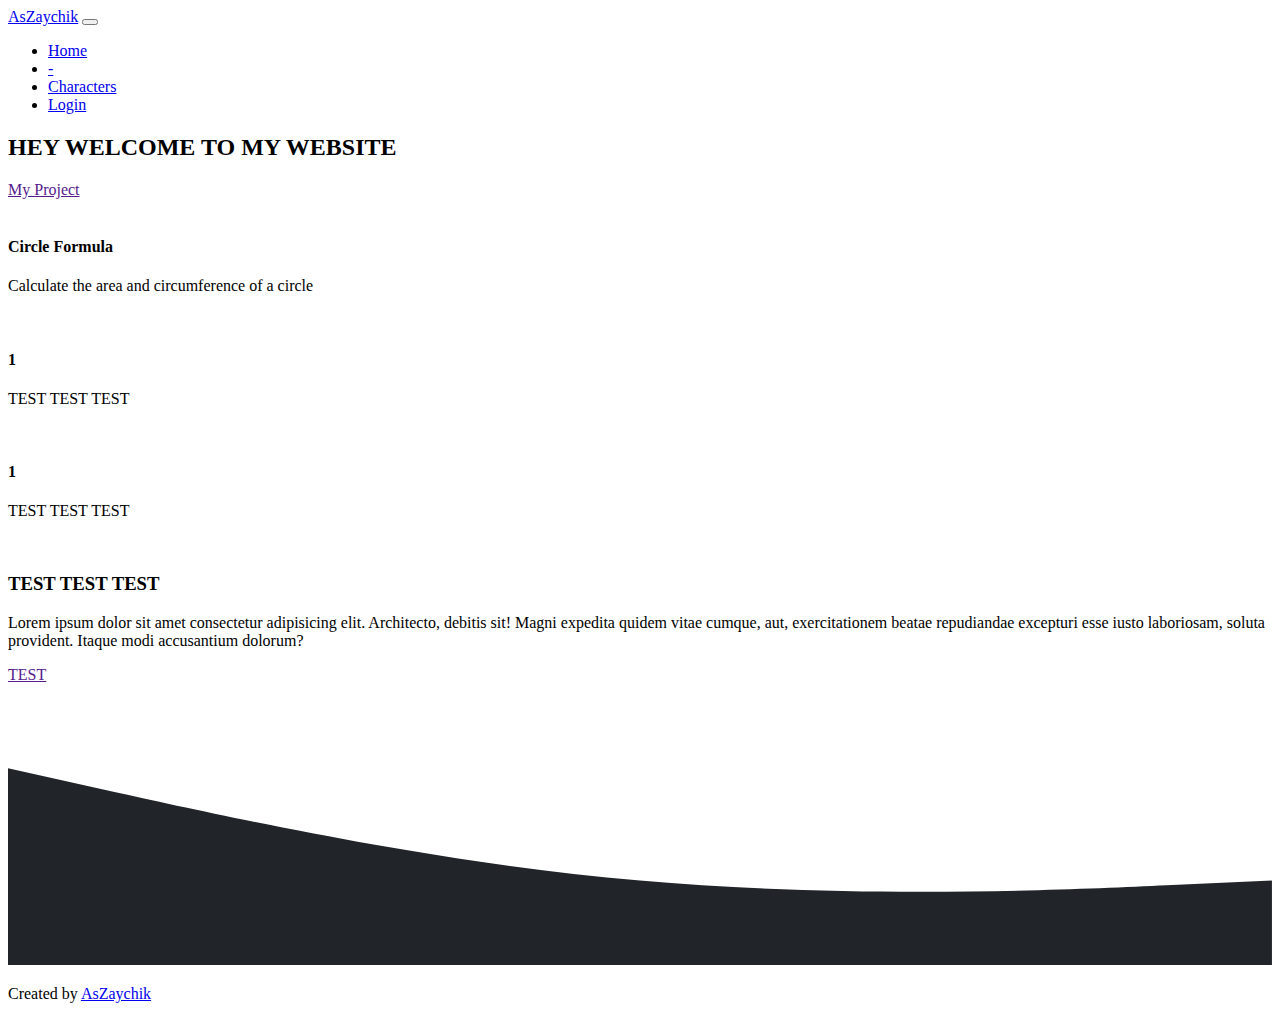
==== home.html @ 8f4fe65b "adding index.html" ====
<!DOCTYPE html>
<html lang="en">
  <head>
    <!-- Required meta tags -->
    <meta charset="utf-8" />
    <meta name="viewport" content="width=device-width, initial-scale=1" />

    <!-- Bootstrap CSS -->
    <link href="https://cdn.jsdelivr.net/npm/bootstrap@5.1.3/dist/css/bootstrap.min.css" rel="stylesheet" integrity="sha384-1BmE4kWBq78iYhFldvKuhfTAU6auU8tT94WrHftjDbrCEXSU1oBoqyl2QvZ6jIW3" crossorigin="anonymous" />
    <!-- My CSS -->
    <link rel="stylesheet" href="style.css" />
    <!-- MY CSS -->
    <title>HOME</title>
  </head>
  <body id="home">
    <!-- Navbar -->
    <nav class="navbar navbar-expand-lg navbar-dark">
      <div class="container-fluid">
        <a class="navbar-brand" href="index.html">AsZaychik</a>
        <button class="navbar-toggler" type="button" data-bs-toggle="collapse" data-bs-target="#navbarNav" aria-controls="navbarNav" aria-expanded="false" aria-label="Toggle navigation">
          <span class="navbar-toggler-icon"></span>
        </button>
        <div class="collapse navbar-collapse" id="navbarNav">
          <ul class="navbar-nav ms-auto">
            <li class="nav-item">
              <a class="nav-link active" aria-current="page" href="home.html">Home</a>
            </li>
            <li class="nav-item">
              <a class="nav-link" href="#about">-</a>
            </li>
            <li class="nav-item">
              <a class="nav-link" href="characters.php">Characters</a>
            </li>
            <li class="nav-item">
              <a class="active btn btn-dark btn-landing" href="login.php">Login</a>
            </li>
          </ul>
        </div>
      </div>
    </nav>
    <!-- Navbar -->
    <!-- Jumbotron -->
    <section class="jumbotron jumbotron-image">
      <div class="container">
        <h2 class="mb-5">HEY WELCOME TO MY WEBSITE</h2>
        <a href="" class="btn btn-dark btn-landing">My Project</a>
      </div>
    </section>
    <!-- Jumbotron -->

    <!-- Container -->
    <div class="container">
      <!-- Panel -->
      <div class="row justify-content-center">
        <div class="col-10 info-panel">
          <div class="row">
            <div class="col-lg">
              <a href="circle-formula.php"><img src="src/luis-eusebio-5SUt9q8jQrQ-unsplash.jpg" alt="" class="rounded-circle" /></a>
              <h4>Circle Formula</h4>
              <p>Calculate the area and circumference of a circle</p>
            </div>
            <div class="col-lg">
              <a href=""><img src="src/Kozeki Ui.jpg" alt="" class="rounded-circle" /></a>
              <h4>1</h4>
              <p>TEST TEST TEST</p>
            </div>
            <div class="col-lg">
              <a href=""><img src="src/Kozeki Ui.jpg" alt="" class="rounded-circle" /></a>
              <h4>1</h4>
              <p>TEST TEST TEST</p>
            </div>
          </div>
        </div>
      </div>
      <!-- Panel -->
      <!-- Content -->
      <section class="content">
        <div class="row">
          <div class="col-lg-6">
            <img src="src/Kozeki Ui.jpg" alt="" class="img-fluid" />
          </div>
          <div class="col-lg-5">
            <h3>TEST TEST TEST</h3>
            <p>
              Lorem ipsum dolor sit amet consectetur adipisicing elit. Architecto, debitis sit! Magni expedita quidem vitae cumque, aut, exercitationem beatae repudiandae excepturi esse iusto laboriosam, soluta provident. Itaque modi
              accusantium dolorum?
            </p>
            <a href="" class="btn btn-dark btn-landing">TEST</a>
          </div>
        </div>
      </section>
      <!-- Content -->
    </div>
    <svg xmlns="http://www.w3.org/2000/svg" viewBox="0 0 1440 320">
      <path
        fill="#212529"
        fill-opacity="1"
        d="M0,96L120,122.7C240,149,480,203,720,224C960,245,1200,235,1320,229.3L1440,224L1440,320L1320,320C1200,320,960,320,720,320C480,320,240,320,120,320L0,320Z"
        data-darkreader-inline-fill=""
        style="--darkreader-inline-fill: #1c1e1f"
      ></path>
    </svg>
    <!-- Container -->
    <!-- Footer -->
    <footer class="bg-dark text-center pb-5">
      <p class="text-light">Created by <a href="https://www.facebook.com/AsZaychik" class="text-light fw-bold">AsZaychik</a></p>
    </footer>
    <!-- Footer -->
    <script src="https://cdn.jsdelivr.net/npm/bootstrap@5.1.3/dist/js/bootstrap.bundle.min.js" integrity="sha384-ka7Sk0Gln4gmtz2MlQnikT1wXgYsOg+OMhuP+IlRH9sENBO0LRn5q+8nbTov4+1p" crossorigin="anonymous"></script>
  </body>
</html>
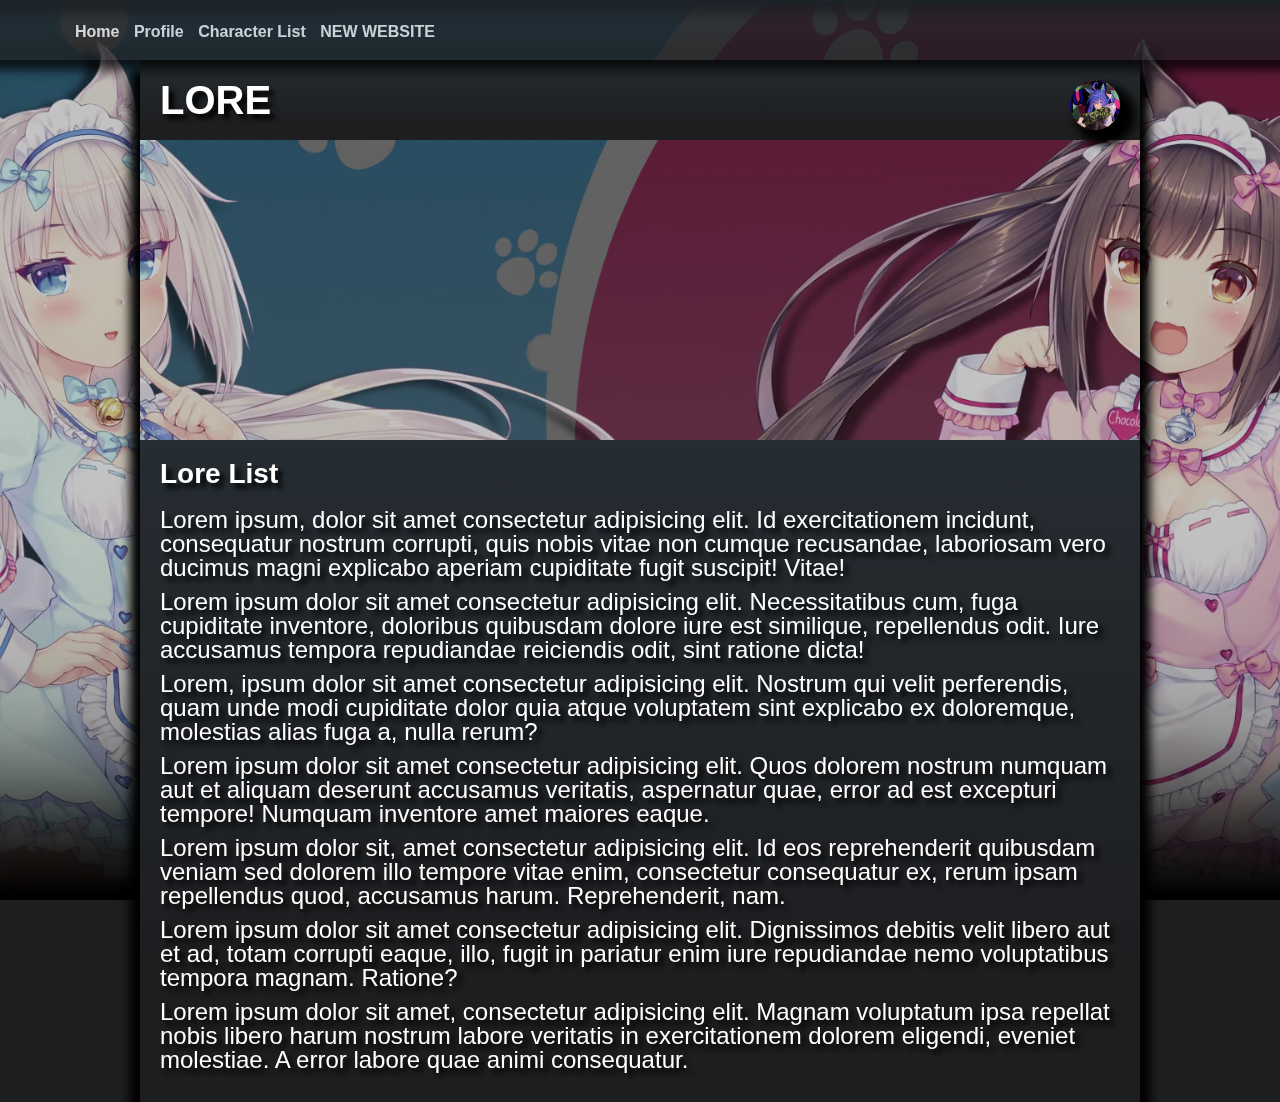
==== commit db8312f1: "commit" ====
--- a/home.html
+++ b/home.html
@@ -1,111 +1,51 @@
-<!DOCTYPE html>
-<html lang="en">
+<html>
   <head>
-    <!-- Required meta tags -->
-    <meta charset="utf-8" />
-    <meta name="viewport" content="width=device-width, initial-scale=1" />
+    <meta name="viewport" content="width=device-width,initial-scale=1" />
+    <title>HOME</title>
+    <link rel="stylesheet" type="text/css" href="reset.css" />
+    <link rel="stylesheet" href="old-style.css" />
+    <video class="background-video" autoplay loop muted poster="src/Vanilla & Cocoa [Nekopara].webm">
+      <source src="src/Vanilla & Cocoa [Nekopara].webm" type="video/webm" />
+    </video>
+  </head>
 
-    <!-- Bootstrap CSS -->
-    <link href="https://cdn.jsdelivr.net/npm/bootstrap@5.1.3/dist/css/bootstrap.min.css" rel="stylesheet" integrity="sha384-1BmE4kWBq78iYhFldvKuhfTAU6auU8tT94WrHftjDbrCEXSU1oBoqyl2QvZ6jIW3" crossorigin="anonymous" />
-    <!-- My CSS -->
-    <link rel="stylesheet" href="style.css" />
-    <!-- MY CSS -->
-    <title>HOME</title>
-  </head>
-  <body id="home">
-    <!-- Navbar -->
-    <nav class="navbar navbar-expand-lg navbar-dark">
-      <div class="container-fluid">
-        <a class="navbar-brand" href="index.html">AsZaychik</a>
-        <button class="navbar-toggler" type="button" data-bs-toggle="collapse" data-bs-target="#navbarNav" aria-controls="navbarNav" aria-expanded="false" aria-label="Toggle navigation">
-          <span class="navbar-toggler-icon"></span>
-        </button>
-        <div class="collapse navbar-collapse" id="navbarNav">
-          <ul class="navbar-nav ms-auto">
-            <li class="nav-item">
-              <a class="nav-link active" aria-current="page" href="home.html">Home</a>
-            </li>
-            <li class="nav-item">
-              <a class="nav-link" href="#about">-</a>
-            </li>
-            <li class="nav-item">
-              <a class="nav-link" href="characters.php">Characters</a>
-            </li>
-            <li class="nav-item">
-              <a class="active btn btn-dark btn-landing" href="login.php">Login</a>
-            </li>
-          </ul>
-        </div>
+  <body>
+    <div class="bar">
+      <div class="bar-cont">
+        <ul>
+          <li><a href="home.html">Home</a></li>
+          <li><a href="profile.html">Profile</a></li>
+          <li><a href="character.html">Character List</a></li>
+          <li><a href="index.html">NEW WEBSITE</a></li>
+        </ul>
       </div>
-    </nav>
-    <!-- Navbar -->
-    <!-- Jumbotron -->
-    <section class="jumbotron jumbotron-image">
-      <div class="container">
-        <h2 class="mb-5">HEY WELCOME TO MY WEBSITE</h2>
-        <a href="" class="btn btn-dark btn-landing">My Project</a>
+    </div>
+    <div class="container">
+      <div class="header">
+        <a href="https://replit.com/@Aszaychik"><img src="src/99282e1fba47904edc80225d3afb0b3d12391b2d_full.jpg" class="avatar" /></a>
+        <h1 class="title">LORE</h1>
       </div>
-    </section>
-    <!-- Jumbotron -->
-
-    <!-- Container -->
-    <div class="container">
-      <!-- Panel -->
-      <div class="row justify-content-center">
-        <div class="col-10 info-panel">
-          <div class="row">
-            <div class="col-lg">
-              <a href="circle-formula.php"><img src="src/luis-eusebio-5SUt9q8jQrQ-unsplash.jpg" alt="" class="rounded-circle" /></a>
-              <h4>Circle Formula</h4>
-              <p>Calculate the area and circumference of a circle</p>
-            </div>
-            <div class="col-lg">
-              <a href=""><img src="src/Kozeki Ui.jpg" alt="" class="rounded-circle" /></a>
-              <h4>1</h4>
-              <p>TEST TEST TEST</p>
-            </div>
-            <div class="col-lg">
-              <a href=""><img src="src/Kozeki Ui.jpg" alt="" class="rounded-circle" /></a>
-              <h4>1</h4>
-              <p>TEST TEST TEST</p>
-            </div>
-          </div>
-        </div>
+      <div class="hero"></div>
+      <div class="content">
+        <h2>Lore List</h2>
+        <p>
+          Lorem ipsum, dolor sit amet consectetur adipisicing elit. Id exercitationem incidunt, consequatur nostrum corrupti, quis nobis vitae non cumque recusandae, laboriosam vero ducimus magni explicabo aperiam cupiditate fugit suscipit!
+          Vitae!
+        </p>
+        <p>
+          Lorem ipsum dolor sit amet consectetur adipisicing elit. Necessitatibus cum, fuga cupiditate inventore, doloribus quibusdam dolore iure est similique, repellendus odit. Iure accusamus tempora repudiandae reiciendis odit, sint
+          ratione dicta!
+        </p>
+        <p>Lorem, ipsum dolor sit amet consectetur adipisicing elit. Nostrum qui velit perferendis, quam unde modi cupiditate dolor quia atque voluptatem sint explicabo ex doloremque, molestias alias fuga a, nulla rerum?</p>
+        <p>Lorem ipsum dolor sit amet consectetur adipisicing elit. Quos dolorem nostrum numquam aut et aliquam deserunt accusamus veritatis, aspernatur quae, error ad est excepturi tempore! Numquam inventore amet maiores eaque.</p>
+        <p>
+          Lorem ipsum dolor sit, amet consectetur adipisicing elit. Id eos reprehenderit quibusdam veniam sed dolorem illo tempore vitae enim, consectetur consequatur ex, rerum ipsam repellendus quod, accusamus harum. Reprehenderit, nam.
+        </p>
+        <p>Lorem ipsum dolor sit amet consectetur adipisicing elit. Dignissimos debitis velit libero aut et ad, totam corrupti eaque, illo, fugit in pariatur enim iure repudiandae nemo voluptatibus tempora magnam. Ratione?</p>
+        <p>
+          Lorem ipsum dolor sit amet, consectetur adipisicing elit. Magnam voluptatum ipsa repellat nobis libero harum nostrum labore veritatis in exercitationem dolorem eligendi, eveniet molestiae. A error labore quae animi consequatur.
+        </p>
       </div>
-      <!-- Panel -->
-      <!-- Content -->
-      <section class="content">
-        <div class="row">
-          <div class="col-lg-6">
-            <img src="src/Kozeki Ui.jpg" alt="" class="img-fluid" />
-          </div>
-          <div class="col-lg-5">
-            <h3>TEST TEST TEST</h3>
-            <p>
-              Lorem ipsum dolor sit amet consectetur adipisicing elit. Architecto, debitis sit! Magni expedita quidem vitae cumque, aut, exercitationem beatae repudiandae excepturi esse iusto laboriosam, soluta provident. Itaque modi
-              accusantium dolorum?
-            </p>
-            <a href="" class="btn btn-dark btn-landing">TEST</a>
-          </div>
-        </div>
-      </section>
-      <!-- Content -->
     </div>
-    <svg xmlns="http://www.w3.org/2000/svg" viewBox="0 0 1440 320">
-      <path
-        fill="#212529"
-        fill-opacity="1"
-        d="M0,96L120,122.7C240,149,480,203,720,224C960,245,1200,235,1320,229.3L1440,224L1440,320L1320,320C1200,320,960,320,720,320C480,320,240,320,120,320L0,320Z"
-        data-darkreader-inline-fill=""
-        style="--darkreader-inline-fill: #1c1e1f"
-      ></path>
-    </svg>
-    <!-- Container -->
-    <!-- Footer -->
-    <footer class="bg-dark text-center pb-5">
-      <p class="text-light">Created by <a href="https://www.facebook.com/AsZaychik" class="text-light fw-bold">AsZaychik</a></p>
-    </footer>
-    <!-- Footer -->
-    <script src="https://cdn.jsdelivr.net/npm/bootstrap@5.1.3/dist/js/bootstrap.bundle.min.js" integrity="sha384-ka7Sk0Gln4gmtz2MlQnikT1wXgYsOg+OMhuP+IlRH9sENBO0LRn5q+8nbTov4+1p" crossorigin="anonymous"></script>
   </body>
 </html>
--- a/old-style.css
+++ b/old-style.css
@@ -0,0 +1,511 @@
+html * {
+  font-family: "Trebuchet MS", "Lucida Sans Unicode", "Lucida Grande", "Lucida Sans", Arial, sans-serif !important;
+}
+@media only screen and (min-width: 1024px) {
+  .container {
+    width: 1000px;
+  }
+}
+@media only screen and (max-width: 1023px) {
+  .container {
+    width: 800px !important;
+  }
+  .hero {
+    height: 180px !important;
+    background-position: 0 !important;
+  }
+}
+@media only screen and (max-width: 822px) {
+  .container {
+    width: 640px !important;
+  }
+  .hero {
+    height: 180px !important;
+    background-position: 0 !important;
+  }
+  .character .container ul {
+    display: flex;
+    flex-wrap: wrap;
+    flex-direction: row;
+    justify-content: center;
+    align-items: center;
+  }
+}
+@media only screen and (max-width: 660px) {
+  .container {
+    width: 420px !important;
+  }
+  .hero {
+    height: 110px !important;
+    background-position: 0 !important;
+  }
+  .character .container ul {
+    display: flex;
+    flex-direction: column;
+    justify-content: center;
+    align-items: center;
+  }
+}
+@media only screen and (max-width: 425px) {
+  .bar {
+    display: none;
+  }
+  .container {
+    width: 320px !important;
+  }
+  .hero {
+    height: 80px !important;
+    background-position: 0 !important;
+  }
+}
+.background-video {
+  -o-object-fit: cover;
+  object-fit: cover;
+  position: fixed;
+  width: 100vw;
+  height: 100vh;
+  left: 0;
+  right: 0;
+  top: 0;
+  bottom: 0;
+  z-index: -999;
+}
+
+body {
+  background: -webkit-linear-gradient(top, #262d33 -3.38%, #1d1e20 78.58%);
+  background: linear-gradient(180deg, #262d33 -3.38%, #1d1e20 78.58%);
+  color: white;
+  font-weight: bold;
+  font: 16px/28px;
+}
+
+body h1 {
+  color: white;
+  font-weight: bold;
+}
+
+body .bar {
+  background: -webkit-linear-gradient(top, #262d33 -3.38%, #1d1e20 78.58%);
+  background: linear-gradient(180deg, #262d33 -3.38%, #1d1e20 78.58%);
+  box-shadow: 0px 0px 10px 10px black;
+  height: 60px;
+  position: relative;
+  left: 0;
+  right: 0;
+  top: 0;
+  opacity: 0.75;
+  -ms-filter: "progid:DXImageTransform.Microsoft.Alpha(Opacity=75)";
+}
+
+body .bar .bar-cont {
+  position: absolute;
+  bottom: 20px;
+  left: 75px;
+}
+
+body .bar .bar-cont ul li a {
+  color: white;
+  font-weight: bold;
+  text-decoration: none;
+}
+
+body .bar .bar-cont ul li a:hover {
+  color: antiquewhite;
+}
+
+.container {
+  margin-right: auto;
+  margin-left: auto;
+  box-shadow: 0px 20px 10px 10px black;
+}
+
+.header {
+  padding: 20px;
+  background: -webkit-linear-gradient(top, #262d33 -3.38%, #1d1e20 78.58%);
+  background: linear-gradient(180deg, #262d33 -3.38%, #1d1e20 78.58%);
+}
+
+.title {
+  font-size: 40px;
+  font-weight: bold;
+  text-shadow: 5px 5px 5px black;
+}
+
+.container .header .avatar {
+  width: 50px;
+  height: 50px;
+  border-radius: 50%;
+  float: right;
+  box-shadow: 10px 10px 10px 5px black;
+}
+
+.container .header .avatar:hover {
+  border: 1px solid;
+}
+
+ul li {
+  display: inline-block;
+  margin-top: 20px;
+  margin-right: 10px;
+}
+
+.hero {
+  background-image: url(src/BG_CS_Gehenna_01.png);
+  filter: url('data:image/svg+xml;charset=utf-8,<svg xmlns="http://www.w3.org/2000/svg"><filter id="filter"><feColorMatrix type="matrix" color-interpolation-filters="sRGB" values="0.44882000000000005 0.50064 0.05054 0 0 0.14882 0.80064 0.05054 0 0 0.14882 0.50064 0.35054 0 0 0 0 0 1 0" /></filter></svg>#filter');
+  -webkit-filter: grayscale(70%);
+  filter: grayscale(70%);
+  height: 300px;
+  background-size: cover;
+  background-position: 0 -100px;
+}
+
+.content {
+  padding: 20px;
+  background: -webkit-linear-gradient(top, #262d33 -3.38%, #1d1e20 78.58%);
+  background: linear-gradient(180deg, #262d33 -3.38%, #1d1e20 78.58%);
+  text-shadow: 5px 5px 5px black;
+}
+
+.content h2 {
+  font-size: 28px;
+  font-weight: bold;
+  margin-bottom: 20px;
+}
+
+.content p {
+  font-size: 24px;
+  font-weight: normal;
+  margin-bottom: 10px;
+}
+
+.profile {
+  width: 500px;
+  margin-top: 65px;
+  margin-left: auto;
+  margin-right: auto;
+  overflow: auto;
+  padding: 20px;
+}
+
+.profile .avatar {
+  width: 200px;
+  border-radius: 50%;
+  -webkit-transform: scale(1);
+  transform: scale(1);
+  -webkit-transition: 0.3s ease-in-out;
+  transition: 0.3s ease-in-out;
+  float: left;
+  box-shadow: 0px 0px 10px 5px black;
+}
+
+.profile .avatar:hover {
+  -webkit-transform: scale(1.2);
+  transform: scale(1.2);
+  margin: 20px;
+  box-shadow: 10px 10px 10px 5px black;
+}
+
+.link {
+  float: left;
+  margin-top: 80px;
+}
+
+.link ul li {
+  margin-right: 1px;
+  display: inline-block;
+}
+
+.link ul li img {
+  width: 24px;
+  height: 24px;
+}
+
+.link a {
+  margin-top: 20px;
+  margin-left: 35px;
+  font-size: 10px;
+}
+
+.profile .link .aszaychik {
+  margin-left: 40px;
+  font-size: 30px;
+  color: white;
+  font-weight: bold;
+  text-decoration: none;
+  text-shadow: 0px 0px 10px black;
+}
+
+.profile .link .aszaychik:hover {
+  font-size: 40px;
+}
+
+.audio {
+  margin-top: 40px;
+  text-align: center;
+}
+
+.audio audio {
+  border-radius: 50%;
+  box-shadow: 0px 0px 10px 10px black;
+  opacity: 0.75;
+  -ms-filter: "progid:DXImageTransform.Microsoft.Alpha(Opacity=75)";
+}
+
+.vd {
+  margin-top: 40px;
+  display: -webkit-box;
+  display: -ms-flexbox;
+  display: flex;
+  -webkit-box-pack: center;
+  -ms-flex-pack: center;
+  justify-content: center;
+}
+
+.vd1 {
+  width: 50%;
+  height: 50%;
+  box-shadow: 0px 0px 10px 10px black;
+}
+
+.container-login {
+  margin-top: 150px;
+  width: 800px;
+  margin-left: auto;
+  margin-right: auto;
+  background: -webkit-linear-gradient(top, #262d33 -3.38%, #1d1e20 78.58%);
+  background: linear-gradient(180deg, #262d33 -3.38%, #1d1e20 78.58%);
+  border-radius: 40px;
+  box-shadow: 0px 0px 10px 10px black;
+  text-shadow: 5px 5px 5px black;
+}
+
+.container-login h1 {
+  font-size: 40px;
+  text-align: center;
+  padding: 40px;
+  background-color: rgb(15, 15, 15);
+  border-top-left-radius: 40px;
+  border-top-right-radius: 40px;
+}
+
+.container-login .form-login {
+  font-size: large;
+  padding: 30px;
+  text-align: center;
+}
+
+.table-login {
+  border-spacing: 10px;
+  border-collapse: separate;
+  font-size: large;
+  margin-top: 20px;
+  margin-left: auto;
+  margin-right: auto;
+  -webkit-box-align: center;
+  -ms-flex-align: center;
+  -ms-grid-row-align: center;
+  align-items: center;
+  text-align: justify;
+}
+
+.table-login td {
+  padding: 10px;
+}
+
+.table-login td input,
+select,
+textarea,
+button {
+  box-shadow: 5px 5px 5px 1px black;
+}
+
+.character .title {
+  margin-top: 40px;
+  margin-bottom: 20px;
+  text-align: center;
+}
+
+.character .container {
+  box-shadow: 0px 0px 10px 10px black;
+  padding: 40px;
+  border-radius: 5px;
+}
+
+.character .character-list li {
+  border: 1px solid black;
+  float: left;
+  position: relative;
+  margin-right: 44.3px;
+  box-shadow: 0px 0px 10px 5px black;
+}
+
+.character .character-list li,
+.character .character-list li a img,
+.character .character-list li span {
+  border-radius: 50%;
+  width: 200px;
+  height: 200px;
+}
+
+.character-list li span {
+  display: block;
+  position: absolute;
+  width: 200px;
+  height: 200px;
+  top: 0;
+  text-align: center;
+  line-height: 200px;
+  opacity: 0;
+  -ms-filter: "progid:DXImageTransform.Microsoft.Alpha(Opacity=0)";
+  text-shadow: 1px 1px 1px black;
+  background-color: #262d33;
+  -webkit-transition: 0.3s ease-in-out;
+  transition: 0.3s ease-in-out;
+}
+
+.character-list li a {
+  color: antiquewhite;
+}
+
+.character-list li a:hover span {
+  opacity: 0.75;
+  -ms-filter: "progid:DXImageTransform.Microsoft.Alpha(Opacity=50)";
+  font-size: 20px;
+}
+
+.clear {
+  clear: both;
+}
+
+.overlay {
+  width: 0;
+  height: 0;
+  overflow: hidden;
+  position: fixed;
+  top: 0;
+  left: 0;
+  background: rgba(0, 0, 0, 0);
+  z-index: 999;
+  -webkit-transition: 0.8s;
+  transition: 0.8s;
+  text-align: center;
+  padding: 100px 0;
+}
+
+.overlay:target {
+  width: auto;
+  height: auto;
+  bottom: 0;
+  right: 0;
+  background: rgba(0, 0, 0, 0.7);
+}
+
+.overlay img {
+  max-height: 100%;
+  box-shadow: 2px 2px 7px rgba(0, 0, 0, 0.5);
+}
+
+.overlay:target img {
+  -webkit-animation: zoomDanFade 1s;
+  animation: zoomDanFade 1s;
+}
+
+.close {
+  position: absolute;
+  top: 50px;
+  left: 50%;
+  margin-left: -20px;
+  line-height: 14px;
+  padding: 5px;
+  opacity: 0;
+  -ms-filter: "progid:DXImageTransform.Microsoft.Alpha(Opacity=0)";
+}
+
+.character .character-list .overlay .close img {
+  width: 32px;
+  height: 32px;
+}
+
+.character .character-list .overlay .prev {
+  position: absolute;
+  top: 45%;
+  margin-left: -100px;
+}
+
+.character .character-list .overlay .next {
+  position: absolute;
+  top: 45%;
+  margin-left: 50px;
+}
+
+.character .character-list .overlay .prev img,
+.character .character-list .overlay .next img {
+  width: 64px;
+  height: 64px;
+}
+
+.overlay:target .close {
+  -webkit-animation: slideDownFade 0.5s 0.5s forwards;
+  animation: slideDownFade 0.5s 0.5s forwards;
+}
+
+/* animasi */
+@-webkit-keyframes zoomDanFade {
+  0% {
+    -webkit-transform: scale(0);
+    transform: scale(0);
+    opacity: 0;
+    -ms-filter: "progid:DXImageTransform.Microsoft.Alpha(Opacity=0)";
+  }
+
+  100% {
+    -webkit-transform: scale(1);
+    transform: scale(1);
+    opacity: 1;
+    -ms-filter: "progid:DXImageTransform.Microsoft.Alpha(Opacity=100)";
+  }
+}
+
+@keyframes zoomDanFade {
+  0% {
+    -webkit-transform: scale(0);
+    transform: scale(0);
+    opacity: 0;
+    -ms-filter: "progid:DXImageTransform.Microsoft.Alpha(Opacity=0)";
+  }
+
+  100% {
+    -webkit-transform: scale(1);
+    transform: scale(1);
+    opacity: 1;
+    -ms-filter: "progid:DXImageTransform.Microsoft.Alpha(Opacity=100)";
+  }
+}
+
+@-webkit-keyframes slideDownFade {
+  0% {
+    opacity: 0;
+    -ms-filter: "progid:DXImageTransform.Microsoft.Alpha(Opacity=0)";
+    margin-top: -20px;
+  }
+
+  100% {
+    opacity: 1;
+    -ms-filter: "progid:DXImageTransform.Microsoft.Alpha(Opacity=100)";
+    margin-top: 0;
+  }
+}
+
+@keyframes slideDownFade {
+  0% {
+    opacity: 0;
+    -ms-filter: "progid:DXImageTransform.Microsoft.Alpha(Opacity=0)";
+    margin-top: -20px;
+  }
+
+  100% {
+    opacity: 1;
+    -ms-filter: "progid:DXImageTransform.Microsoft.Alpha(Opacity=100)";
+    margin-top: 0;
+  }
+}
